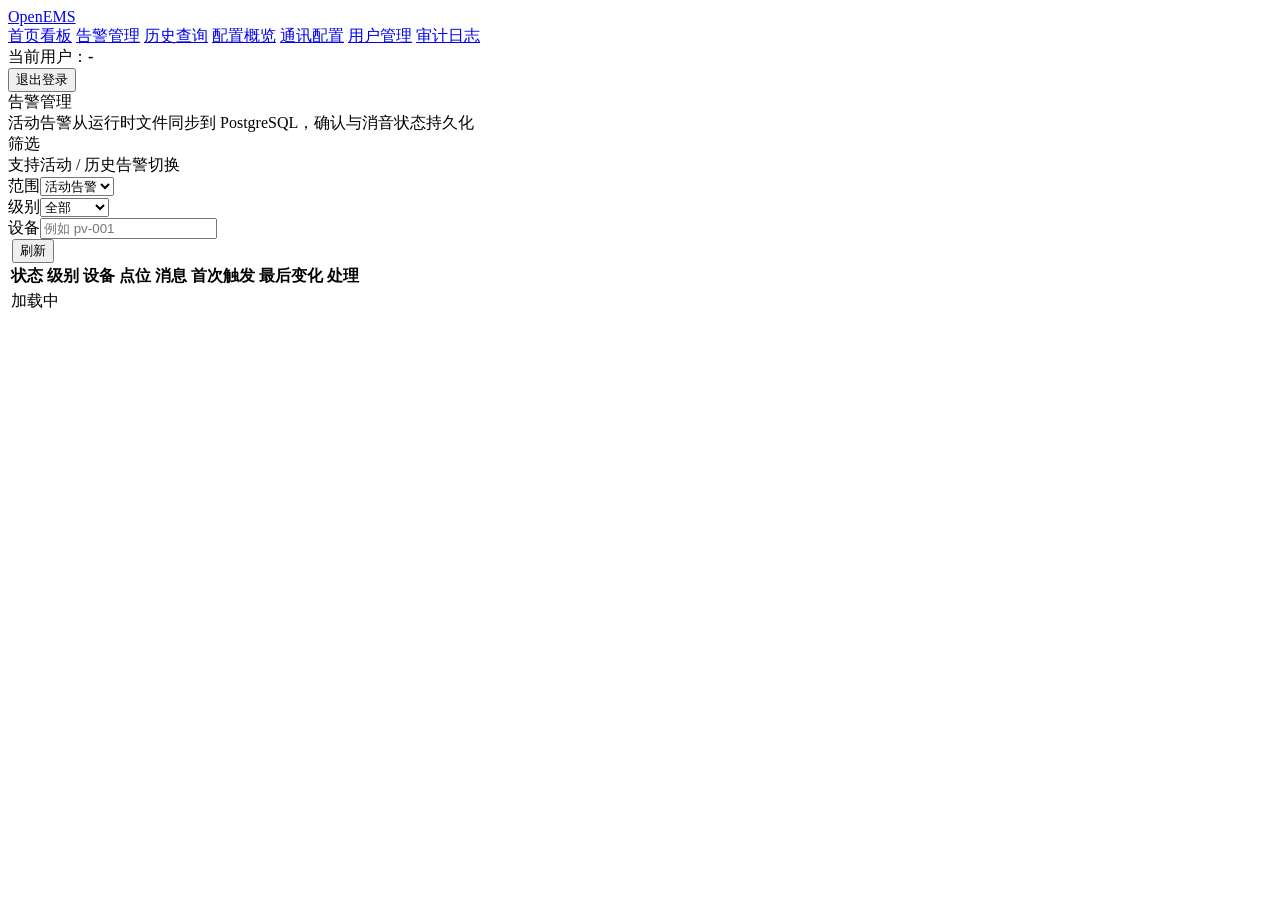
==== src/web/alarms_admin.html @ 41b1220b "feat: add postgresql-backed operations console" ====
<!DOCTYPE html>
<html lang="zh-CN">
<head>
<meta charset="UTF-8">
<meta name="viewport" content="width=device-width, initial-scale=1.0">
<title>OpenEMS Alarms</title>
<link rel="stylesheet" href="/assets/admin.css">
</head>
<body>
<div class="app-shell">
  <aside class="side-nav">
    <a class="brand" href="/dashboard">OpenEMS</a>
    <div class="nav-group">
      <a class="nav-link" data-page="dashboard" href="/dashboard">首页看板</a>
      <a class="nav-link" data-page="alarms" href="/alarms">告警管理</a>
      <a class="nav-link" data-page="history" href="/history">历史查询</a>
      <a class="nav-link" data-page="config" href="/config">配置概览</a>
      <a class="nav-link" data-page="comm" href="/comm">通讯配置</a>
      <a class="nav-link admin-only" data-page="users" href="/users">用户管理</a>
      <a class="nav-link admin-only" data-page="audit" href="/audit">审计日志</a>
    </div>
    <div class="side-footer">
      <div class="status-line">当前用户：<strong id="current-username">-</strong> <span id="current-role"></span></div>
      <button id="logout-btn" class="secondary">退出登录</button>
    </div>
  </aside>
  <div class="main-shell">
    <header class="topbar">
      <div>
        <div class="page-title">告警管理</div>
        <div class="page-subtitle">活动告警从运行时文件同步到 PostgreSQL，确认与消音状态持久化</div>
      </div>
    </header>
    <main class="page-content">
      <section class="table-card">
        <div class="table-card-header">
          <div>
            <div class="section-title">筛选</div>
            <div class="section-subtitle">支持活动 / 历史告警切换</div>
          </div>
        </div>
        <div class="table-card-body">
          <div class="filters">
            <div><label for="status">范围</label><select id="status"><option value="active">活动告警</option><option value="history">历史告警</option></select></div>
            <div><label for="severity">级别</label><select id="severity"><option value="">全部</option><option value="warning">warning</option><option value="critical">critical</option></select></div>
            <div><label for="device-id">设备</label><input id="device-id" type="text" placeholder="例如 pv-001"></div>
            <div><label>&nbsp;</label><button id="query-btn">刷新</button></div>
          </div>
          <div class="table-wrap">
            <table>
              <thead>
                <tr>
                  <th>状态</th><th>级别</th><th>设备</th><th>点位</th><th>消息</th><th>首次触发</th><th>最后变化</th><th>处理</th>
                </tr>
              </thead>
              <tbody id="alarm-table"><tr><td colspan="8" class="muted">加载中</td></tr></tbody>
            </table>
          </div>
        </div>
      </section>
    </main>
  </div>
</div>
<script src="/assets/admin.js"></script>
<script>
let currentUser = null;

function canOperate() {
  return currentUser && ["admin", "operator"].includes(currentUser.role);
}

async function runAction(action, alarmId) {
  if (!canOperate()) return;
  if (!window.confirm(`确认执行 ${action} ${alarmId} ?`)) return;
  await OpenEMSAdmin.api(`/api/alarms/${encodeURIComponent(alarmId)}/${action}`, { method: "POST" });
  await loadAlarms();
}

async function loadAlarms() {
  const params = new URLSearchParams({
    status: document.getElementById("status").value,
    severity: document.getElementById("severity").value,
    device_id: document.getElementById("device-id").value.trim(),
  });
  const data = await OpenEMSAdmin.api(`/api/alarms?${params.toString()}`);
  const body = document.getElementById("alarm-table");
  const rows = data.rows || [];
  if (!rows.length) {
    body.innerHTML = '<tr><td colspan="8" class="muted">没有匹配的告警</td></tr>';
    return;
  }
  body.innerHTML = rows.map((row) => {
    const lastAt = row.cleared_at || row.ack_at || row.silenced_at || row.last_seen_at;
    const actionButtons = canOperate() && !row.cleared_at ? `
      <div style="display:flex;gap:8px;flex-wrap:wrap;">
        <button class="secondary" onclick="runAction('ack', '${row.alarm_id}')">确认</button>
        <button class="warn" onclick="runAction('silence', '${row.alarm_id}')">消音</button>
      </div>` : "-";
    return `<tr>
      <td>${OpenEMSAdmin.statusPill(row.status || "active")}</td>
      <td>${OpenEMSAdmin.statusPill(row.severity || "warning")}</td>
      <td>${OpenEMSAdmin.escapeHtml(row.device_id || "-")}</td>
      <td>${OpenEMSAdmin.escapeHtml(row.point_id || "-")}</td>
      <td>${OpenEMSAdmin.escapeHtml(row.message || "-")}</td>
      <td>${OpenEMSAdmin.formatDateTime(row.active_since)}</td>
      <td>${OpenEMSAdmin.formatDateTime(lastAt)}</td>
      <td>${actionButtons}</td>
    </tr>`;
  }).join("");
}

async function boot() {
  const me = await OpenEMSAdmin.bindChrome("alarms");
  currentUser = me.user || null;
  document.getElementById("query-btn").addEventListener("click", loadAlarms);
  await loadAlarms();
}

boot();
</script>
</body>
</html>
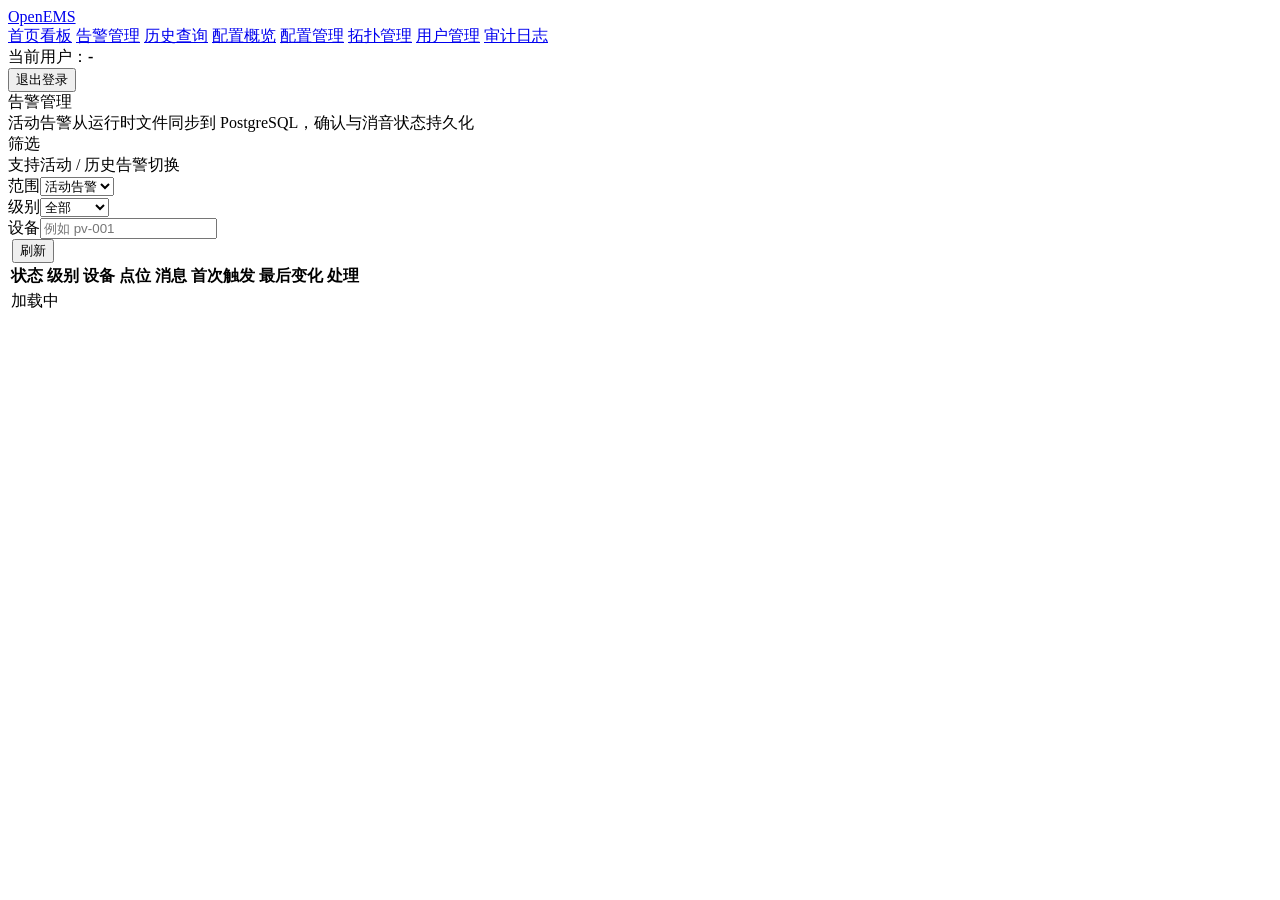
==== commit 6971a2a6: "feat: add topology management and alarm rules" ====
--- a/src/web/alarms_admin.html
+++ b/src/web/alarms_admin.html
@@ -15,7 +15,8 @@
       <a class="nav-link" data-page="alarms" href="/alarms">告警管理</a>
       <a class="nav-link" data-page="history" href="/history">历史查询</a>
       <a class="nav-link" data-page="config" href="/config">配置概览</a>
-      <a class="nav-link" data-page="comm" href="/comm">通讯配置</a>
+      <a class="nav-link" data-page="comm" href="/comm">配置管理</a>
+      <a class="nav-link" data-page="topology" href="/topology">拓扑管理</a>
       <a class="nav-link admin-only" data-page="users" href="/users">用户管理</a>
       <a class="nav-link admin-only" data-page="audit" href="/audit">审计日志</a>
     </div>
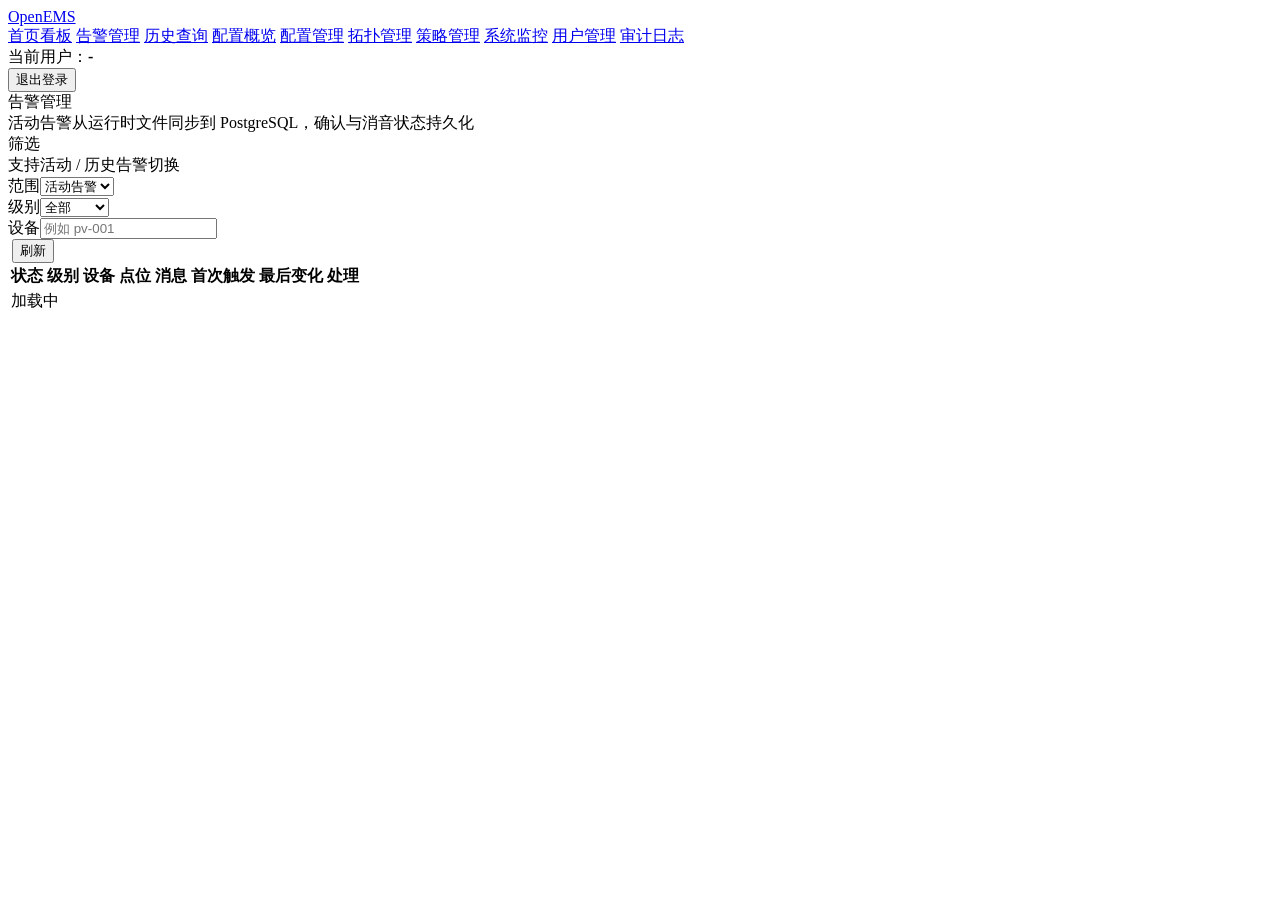
==== commit c79bceb8: "feat: add system monitoring page with process list, resource usage, and log viewer - Modify start_op" ====
--- a/src/web/alarms_admin.html
+++ b/src/web/alarms_admin.html
@@ -17,6 +17,8 @@
       <a class="nav-link" data-page="config" href="/config">配置概览</a>
       <a class="nav-link" data-page="comm" href="/comm">配置管理</a>
       <a class="nav-link" data-page="topology" href="/topology">拓扑管理</a>
+      <a class="nav-link" data-page="strategy" href="/strategy">策略管理</a>
+      <a class="nav-link" data-page="system" href="/system">系统监控</a>
       <a class="nav-link admin-only" data-page="users" href="/users">用户管理</a>
       <a class="nav-link admin-only" data-page="audit" href="/audit">审计日志</a>
     </div>
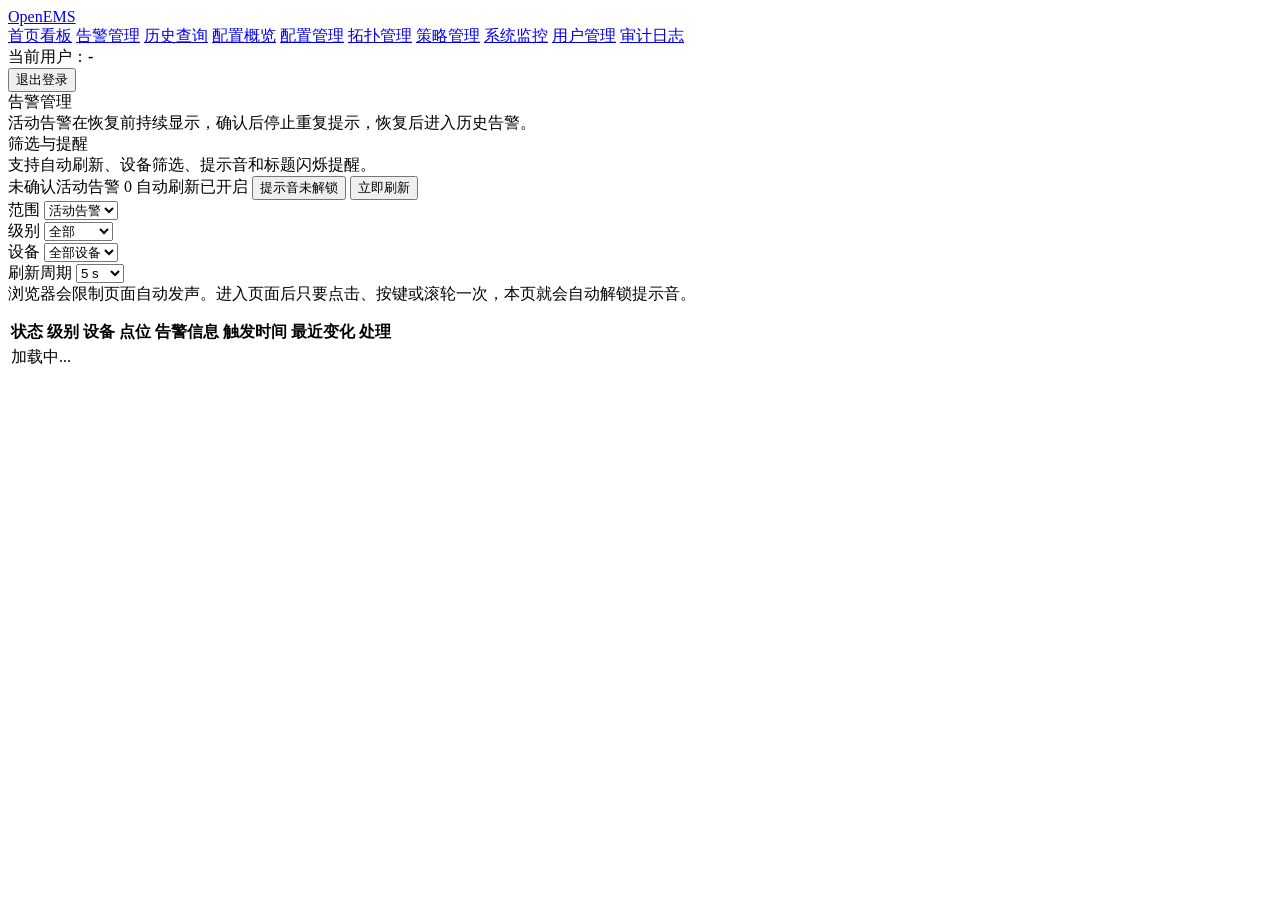
==== commit 76b0831b: "fix: improve alarm page notification workflow" ====
--- a/src/web/alarms_admin.html
+++ b/src/web/alarms_admin.html
@@ -3,7 +3,7 @@
 <head>
 <meta charset="UTF-8">
 <meta name="viewport" content="width=device-width, initial-scale=1.0">
-<title>OpenEMS Alarms</title>
+<title>OpenEMS 告警管理</title>
 <link rel="stylesheet" href="/assets/admin.css">
 </head>
 <body>
@@ -27,36 +27,85 @@
       <button id="logout-btn" class="secondary">退出登录</button>
     </div>
   </aside>
+
   <div class="main-shell">
     <header class="topbar">
       <div>
         <div class="page-title">告警管理</div>
-        <div class="page-subtitle">活动告警从运行时文件同步到 PostgreSQL，确认与消音状态持久化</div>
+        <div class="page-subtitle">活动告警在恢复前持续显示，确认后停止重复提示，恢复后进入历史告警。</div>
       </div>
     </header>
+
     <main class="page-content">
       <section class="table-card">
         <div class="table-card-header">
           <div>
-            <div class="section-title">筛选</div>
-            <div class="section-subtitle">支持活动 / 历史告警切换</div>
+            <div class="section-title">筛选与提醒</div>
+            <div class="section-subtitle">支持自动刷新、设备筛选、提示音和标题闪烁提醒。</div>
+          </div>
+          <div class="toolbar compact">
+            <span id="alarm-summary" class="pill info">未确认活动告警 0</span>
+            <span id="alarm-refresh-state" class="pill muted">自动刷新已开启</span>
+            <button id="sound-toggle" class="secondary">提示音未解锁</button>
+            <button id="query-btn">立即刷新</button>
           </div>
         </div>
+
         <div class="table-card-body">
           <div class="filters">
-            <div><label for="status">范围</label><select id="status"><option value="active">活动告警</option><option value="history">历史告警</option></select></div>
-            <div><label for="severity">级别</label><select id="severity"><option value="">全部</option><option value="warning">warning</option><option value="critical">critical</option></select></div>
-            <div><label for="device-id">设备</label><input id="device-id" type="text" placeholder="例如 pv-001"></div>
-            <div><label>&nbsp;</label><button id="query-btn">刷新</button></div>
+            <div>
+              <label for="status">范围</label>
+              <select id="status">
+                <option value="active">活动告警</option>
+                <option value="history">历史告警</option>
+              </select>
+            </div>
+            <div>
+              <label for="severity">级别</label>
+              <select id="severity">
+                <option value="">全部</option>
+                <option value="warning">warning</option>
+                <option value="critical">critical</option>
+              </select>
+            </div>
+            <div>
+              <label for="device-id">设备</label>
+              <select id="device-id">
+                <option value="">全部设备</option>
+              </select>
+            </div>
+            <div>
+              <label for="refresh-interval">刷新周期</label>
+              <select id="refresh-interval">
+                <option value="3000">3 s</option>
+                <option value="5000" selected>5 s</option>
+                <option value="10000">10 s</option>
+                <option value="30000">30 s</option>
+              </select>
+            </div>
           </div>
+
+          <div id="sound-tip" class="notice" style="margin-bottom:14px;">
+            浏览器会限制页面自动发声。进入页面后只要点击、按键或滚轮一次，本页就会自动解锁提示音。
+          </div>
+
           <div class="table-wrap">
             <table>
               <thead>
                 <tr>
-                  <th>状态</th><th>级别</th><th>设备</th><th>点位</th><th>消息</th><th>首次触发</th><th>最后变化</th><th>处理</th>
+                  <th>状态</th>
+                  <th>级别</th>
+                  <th>设备</th>
+                  <th>点位</th>
+                  <th>告警信息</th>
+                  <th>触发时间</th>
+                  <th>最近变化</th>
+                  <th>处理</th>
                 </tr>
               </thead>
-              <tbody id="alarm-table"><tr><td colspan="8" class="muted">加载中</td></tr></tbody>
+              <tbody id="alarm-table">
+                <tr><td colspan="8" class="muted">加载中...</td></tr>
+              </tbody>
             </table>
           </div>
         </div>
@@ -64,41 +113,279 @@
     </main>
   </div>
 </div>
+
 <script src="/assets/admin.js"></script>
 <script>
 let currentUser = null;
+let refreshTimer = null;
+let audioContext = null;
+let soundArmed = false;
+let soundMuted = false;
+let firstActiveLoad = true;
+let knownActiveIds = new Set();
+let titleFlashTimer = null;
+let titleFlashMessage = "";
+let currentActiveUnackedCount = 0;
+let armedNotificationDone = false;
+const originalTitle = document.title;
 
 function canOperate() {
   return currentUser && ["admin", "operator"].includes(currentUser.role);
 }
 
+function setRefreshState(text, level = "muted") {
+  const el = document.getElementById("alarm-refresh-state");
+  el.className = `pill ${level}`;
+  el.textContent = text;
+}
+
+function updateSoundButton() {
+  const button = document.getElementById("sound-toggle");
+  if (!soundArmed) {
+    button.textContent = "提示音未解锁";
+    button.className = "secondary";
+    return;
+  }
+  if (soundMuted) {
+    button.textContent = "恢复提示音";
+    button.className = "secondary";
+    return;
+  }
+  button.textContent = "静音";
+  button.className = "button";
+}
+
+function ensureAudioContext() {
+  if (!audioContext) {
+    const AudioCtx = window.AudioContext || window.webkitAudioContext;
+    if (!AudioCtx) {
+      throw new Error("当前浏览器不支持 Web Audio。");
+    }
+    audioContext = new AudioCtx();
+  }
+  return audioContext;
+}
+
+async function armSound(reason = "interaction") {
+  if (soundArmed) {
+    updateSoundButton();
+    return true;
+  }
+  try {
+    const ctx = ensureAudioContext();
+    await ctx.resume();
+    soundArmed = true;
+    soundMuted = false;
+    updateSoundButton();
+    const tip = document.getElementById("sound-tip");
+    tip.className = "notice success";
+    tip.textContent = reason === "button"
+      ? "提示音已开启。新的未确认活动告警会触发警报声。"
+      : "已根据你的操作自动开启提示音。新的未确认活动告警会触发警报声。";
+    if (currentActiveUnackedCount > 0 && !armedNotificationDone) {
+      playAlarmTone();
+      startTitleFlash(`未确认活动告警 ${currentActiveUnackedCount} 条`);
+      setRefreshState(`当前未确认活动告警：${currentActiveUnackedCount} 条`, "warn");
+      armedNotificationDone = true;
+    }
+    return true;
+  } catch (error) {
+    const tip = document.getElementById("sound-tip");
+    tip.className = "notice error";
+    tip.textContent = `提示音仍被浏览器拦截：${error.message}`;
+    updateSoundButton();
+    return false;
+  }
+}
+
+function toggleSoundMute() {
+  if (!soundArmed) {
+    armSound("button");
+    return;
+  }
+  soundMuted = !soundMuted;
+  updateSoundButton();
+  setRefreshState(soundMuted ? "提示音已静音" : "提示音已开启", soundMuted ? "muted" : "info");
+}
+
+function installAutoArm() {
+  const unlock = () => {
+    armSound("interaction");
+  };
+  ["pointerdown", "keydown", "wheel", "touchstart"].forEach((eventName) => {
+    window.addEventListener(eventName, unlock, { passive: true });
+  });
+}
+
+function playAlarmTone() {
+  if (!soundArmed || soundMuted) return;
+  try {
+    const ctx = ensureAudioContext();
+    const now = ctx.currentTime;
+    const pattern = [
+      { start: 0.00, end: 0.18, freq: 880 },
+      { start: 0.18, end: 0.36, freq: 660 },
+      { start: 0.50, end: 0.68, freq: 880 },
+      { start: 0.68, end: 0.86, freq: 660 },
+      { start: 1.00, end: 1.18, freq: 880 },
+      { start: 1.18, end: 1.36, freq: 660 },
+    ];
+
+    for (const step of pattern) {
+      const gain = ctx.createGain();
+      gain.connect(ctx.destination);
+      gain.gain.setValueAtTime(0.0001, now + step.start);
+      gain.gain.exponentialRampToValueAtTime(0.18, now + step.start + 0.02);
+      gain.gain.exponentialRampToValueAtTime(0.0001, now + step.end);
+
+      const osc = ctx.createOscillator();
+      osc.type = "sawtooth";
+      osc.frequency.setValueAtTime(step.freq, now + step.start);
+      osc.connect(gain);
+      osc.start(now + step.start);
+      osc.stop(now + step.end);
+    }
+  } catch (_) {
+  }
+}
+
+function startTitleFlash(message) {
+  titleFlashMessage = message;
+  if (titleFlashTimer) return;
+  let toggle = false;
+  titleFlashTimer = window.setInterval(() => {
+    document.title = toggle ? `[告警] ${titleFlashMessage}` : originalTitle;
+    toggle = !toggle;
+  }, 900);
+}
+
+function stopTitleFlash() {
+  if (titleFlashTimer) {
+    clearInterval(titleFlashTimer);
+    titleFlashTimer = null;
+  }
+  document.title = originalTitle;
+}
+
+async function loadDeviceOptions() {
+  const select = document.getElementById("device-id");
+  const selected = select.value;
+  const config = await OpenEMSAdmin.api("/api/config");
+  const devices = Array.isArray(config.devices) ? config.devices : [];
+  const options = ['<option value="">全部设备</option>'];
+  for (const row of devices) {
+    const id = OpenEMSAdmin.escapeHtml(row.id || "");
+    const name = OpenEMSAdmin.escapeHtml(row.name || row.id || "");
+    const type = OpenEMSAdmin.escapeHtml(row.type || "");
+    const label = type ? `${id} | ${name} | ${type}` : `${id} | ${name}`;
+    options.push(`<option value="${id}">${label}</option>`);
+  }
+  select.innerHTML = options.join("");
+  if (devices.some((row) => String(row.id || "") === selected)) {
+    select.value = selected;
+  }
+}
+
+function restartAutoRefresh() {
+  if (refreshTimer) {
+    clearInterval(refreshTimer);
+    refreshTimer = null;
+  }
+  const interval = Number(document.getElementById("refresh-interval").value || 5000);
+  refreshTimer = window.setInterval(() => {
+    loadAlarms(true).catch((error) => {
+      setRefreshState(`自动刷新失败：${error.message}`, "danger");
+    });
+  }, interval);
+}
+
 async function runAction(action, alarmId) {
   if (!canOperate()) return;
-  if (!window.confirm(`确认执行 ${action} ${alarmId} ?`)) return;
+  const label = action === "ack" ? "确认" : "消音";
+  if (!window.confirm(`确认要对告警 ${alarmId} 执行“${label}”吗？`)) return;
   await OpenEMSAdmin.api(`/api/alarms/${encodeURIComponent(alarmId)}/${action}`, { method: "POST" });
-  await loadAlarms();
-}
-
-async function loadAlarms() {
+  await loadAlarms(false);
+}
+
+function renderProcessInfo(row) {
+  const parts = [];
+  if (row.ack_at) {
+    parts.push(`已确认：${OpenEMSAdmin.escapeHtml(row.ack_by || "-")} / ${OpenEMSAdmin.formatDateTime(row.ack_at)}`);
+  }
+  if (row.silenced_at) {
+    parts.push(`已消音：${OpenEMSAdmin.escapeHtml(row.silenced_by || "-")} / ${OpenEMSAdmin.formatDateTime(row.silenced_at)}`);
+  }
+  if (row.cleared_at) {
+    parts.push(`已恢复：${OpenEMSAdmin.formatDateTime(row.cleared_at)}`);
+  }
+  if (!parts.length) {
+    return '<span class="muted">待处理</span>';
+  }
+  return parts.map((item) => `<div>${item}</div>`).join("");
+}
+
+async function loadAlarms(isAutoRefresh = false) {
   const params = new URLSearchParams({
     status: document.getElementById("status").value,
     severity: document.getElementById("severity").value,
-    device_id: document.getElementById("device-id").value.trim(),
+    device_id: document.getElementById("device-id").value,
   });
   const data = await OpenEMSAdmin.api(`/api/alarms?${params.toString()}`);
+  const rows = data.rows || [];
   const body = document.getElementById("alarm-table");
-  const rows = data.rows || [];
+
+  const activeUnackedIds = rows
+    .filter((row) => !row.cleared_at && String(row.status || "").toLowerCase() === "active")
+    .map((row) => row.alarm_id);
+  const newActiveIds = activeUnackedIds.filter((id) => !knownActiveIds.has(id));
+  knownActiveIds = new Set(activeUnackedIds);
+  currentActiveUnackedCount = activeUnackedIds.length;
+
+  const summary = document.getElementById("alarm-summary");
+  summary.textContent = `未确认活动告警 ${activeUnackedIds.length}`;
+  summary.className = `pill ${activeUnackedIds.length ? "danger" : "success"}`;
+
+  if (activeUnackedIds.length && document.getElementById("status").value === "active") {
+    startTitleFlash(`未确认活动告警 ${activeUnackedIds.length} 条`);
+    if (!newActiveIds.length || firstActiveLoad) {
+      setRefreshState(
+        soundArmed
+          ? `当前未确认活动告警：${activeUnackedIds.length} 条`
+          : `存在未确认活动告警。请先点击页面一次以启用提示音。`,
+        "warn"
+      );
+    }
+  }
+
+  if (!firstActiveLoad && newActiveIds.length && document.getElementById("status").value === "active") {
+    playAlarmTone();
+    startTitleFlash(`新增未确认活动告警 ${newActiveIds.length} 条`);
+    setRefreshState(`检测到新增未确认活动告警：${newActiveIds.length} 条`, "warn");
+    armedNotificationDone = true;
+  } else if (!activeUnackedIds.length) {
+    stopTitleFlash();
+    armedNotificationDone = false;
+    if (isAutoRefresh) {
+      setRefreshState(`已自动刷新 ${OpenEMSAdmin.formatShortDateTime(new Date())}`, "muted");
+    }
+  } else if (isAutoRefresh) {
+    setRefreshState(`已自动刷新 ${OpenEMSAdmin.formatShortDateTime(new Date())}`, "muted");
+  }
+  firstActiveLoad = false;
+
   if (!rows.length) {
-    body.innerHTML = '<tr><td colspan="8" class="muted">没有匹配的告警</td></tr>';
+    body.innerHTML = '<tr><td colspan="8" class="muted">没有匹配的告警记录</td></tr>';
     return;
   }
+
   body.innerHTML = rows.map((row) => {
     const lastAt = row.cleared_at || row.ack_at || row.silenced_at || row.last_seen_at;
-    const actionButtons = canOperate() && !row.cleared_at ? `
+    const isRealtimeUnacked = (row.status || "").toLowerCase() === "active" && !row.cleared_at;
+    const actions = canOperate() && isRealtimeUnacked ? `
       <div style="display:flex;gap:8px;flex-wrap:wrap;">
         <button class="secondary" onclick="runAction('ack', '${row.alarm_id}')">确认</button>
         <button class="warn" onclick="runAction('silence', '${row.alarm_id}')">消音</button>
-      </div>` : "-";
+      </div>` : renderProcessInfo(row);
     return `<tr>
       <td>${OpenEMSAdmin.statusPill(row.status || "active")}</td>
       <td>${OpenEMSAdmin.statusPill(row.severity || "warning")}</td>
@@ -107,7 +394,7 @@
       <td>${OpenEMSAdmin.escapeHtml(row.message || "-")}</td>
       <td>${OpenEMSAdmin.formatDateTime(row.active_since)}</td>
       <td>${OpenEMSAdmin.formatDateTime(lastAt)}</td>
-      <td>${actionButtons}</td>
+      <td>${actions}</td>
     </tr>`;
   }).join("");
 }
@@ -115,8 +402,19 @@
 async function boot() {
   const me = await OpenEMSAdmin.bindChrome("alarms");
   currentUser = me.user || null;
-  document.getElementById("query-btn").addEventListener("click", loadAlarms);
-  await loadAlarms();
+  installAutoArm();
+  updateSoundButton();
+  await loadDeviceOptions();
+
+  document.getElementById("query-btn").addEventListener("click", () => loadAlarms(false));
+  document.getElementById("status").addEventListener("change", () => loadAlarms(false));
+  document.getElementById("severity").addEventListener("change", () => loadAlarms(false));
+  document.getElementById("device-id").addEventListener("change", () => loadAlarms(false));
+  document.getElementById("refresh-interval").addEventListener("change", restartAutoRefresh);
+  document.getElementById("sound-toggle").addEventListener("click", toggleSoundMute);
+
+  await loadAlarms(false);
+  restartAutoRefresh();
 }
 
 boot();
